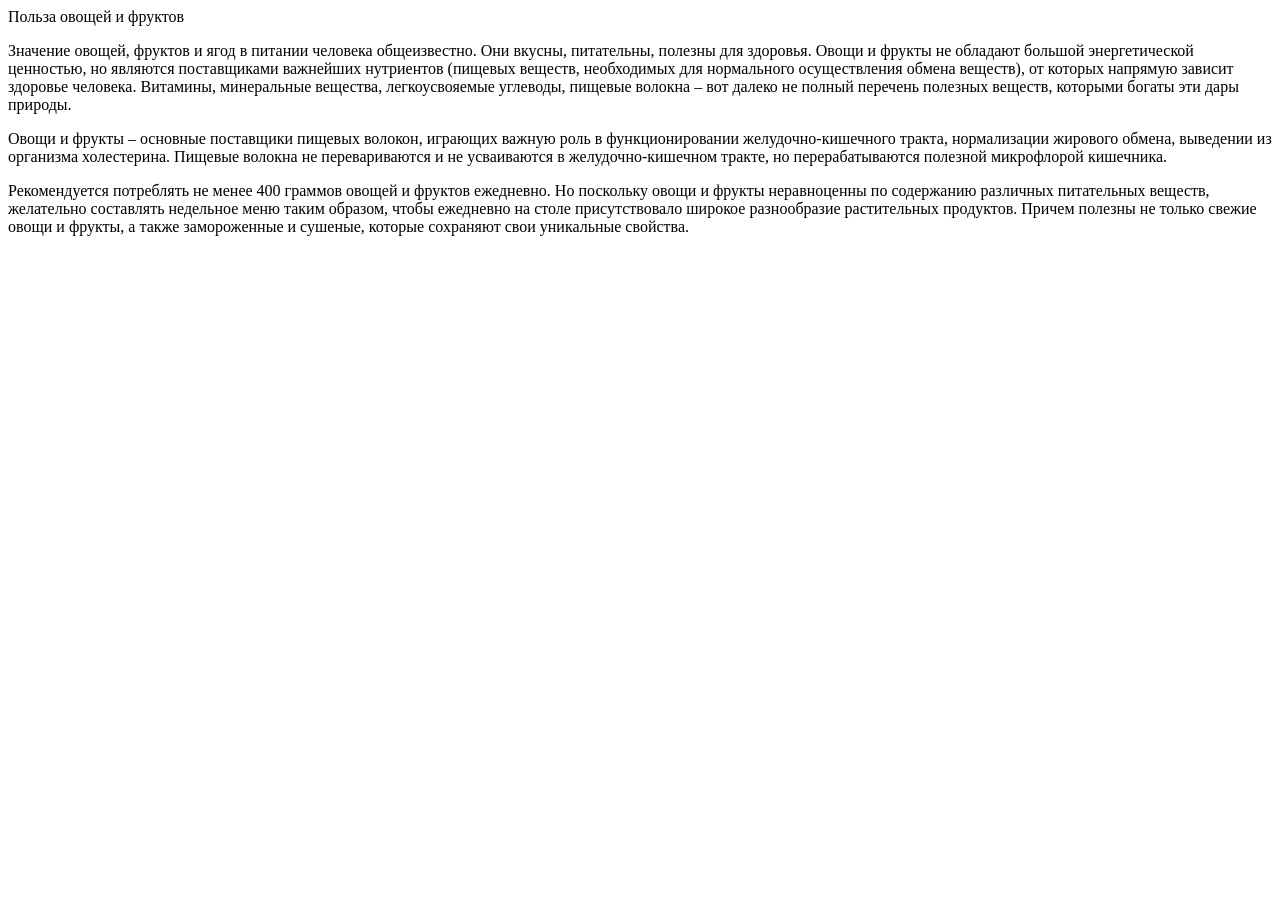
==== Lab2/index.html @ eddd7ea4 "update: init lr2 && fix lr1 link" ====
<!DOCTYPE html>
<html lang="ru">
<head>
	<meta charset="UTF-8">
	<meta name="viewport" content="width=device-width, initial-scale=1.0">
	<title>Лабораторная работа 2</title>
</head>
<body>
    Польза овощей и фруктов

    <p>
        Значение овощей, фруктов и ягод в питании человека общеизвестно. Они вкусны, питательны, полезны для здоровья. Овощи и фрукты не обладают большой энергетической ценностью, но являются поставщиками важнейших нутриентов (пищевых веществ, необходимых для нормального осуществления обмена веществ), от которых напрямую зависит здоровье человека. Витамины, минеральные вещества, легкоусвояемые углеводы, пищевые волокна – вот далеко не полный перечень полезных веществ, которыми богаты эти дары природы.
    </p>
    <p>
        Овощи и фрукты – основные поставщики пищевых волокон, играющих важную роль в функционировании желудочно-кишечного тракта, нормализации жирового обмена, выведении из организма холестерина. Пищевые волокна не перевариваются и не усваиваются в желудочно-кишечном тракте, но перерабатываются полезной микрофлорой кишечника.
    </p>
    <p>
        Рекомендуется потреблять не менее 400 граммов овощей и фруктов ежедневно. Но поскольку овощи и фрукты неравноценны по содержанию различных питательных веществ, желательно составлять недельное меню таким образом, чтобы ежедневно на столе присутствовало широкое разнообразие растительных продуктов. Причем полезны не только свежие овощи и фрукты, а также замороженные и сушеные, которые сохраняют свои уникальные свойства.
    </p>
</body>
</html>
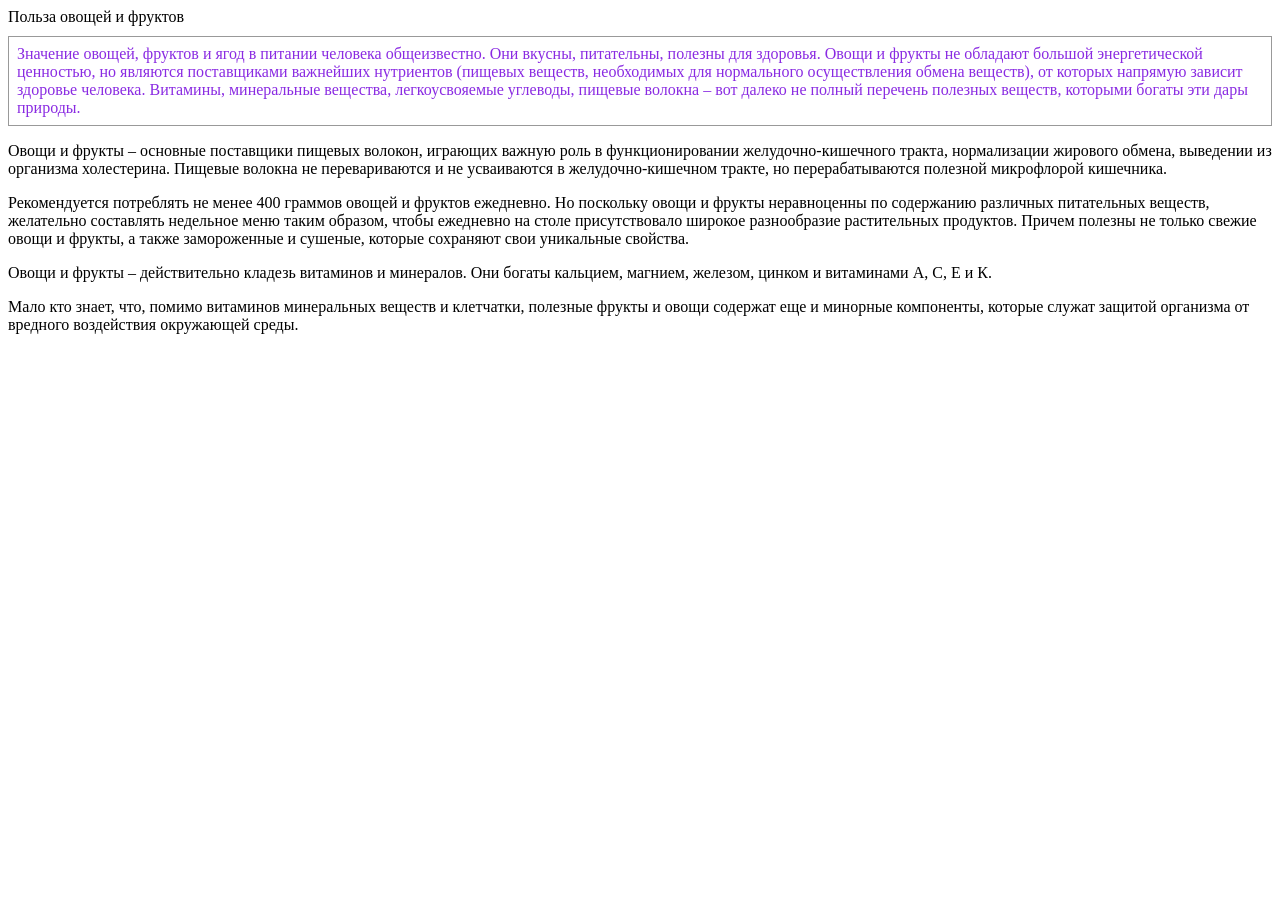
==== commit b4701d3a: "style: added css style 1var" ====
--- a/Lab2/index.html
+++ b/Lab2/index.html
@@ -3,12 +3,12 @@
 <head>
 	<meta charset="UTF-8">
 	<meta name="viewport" content="width=device-width, initial-scale=1.0">
-	<title>Лабораторная работа 2</title>
+	<title>Лабораторная работа №2</title>
 </head>
 <body>
     Польза овощей и фруктов
 
-    <p>
+    <p style="margin: 10px 0; padding: 8px; border: 1px solid #999; color: blueviolet;">
         Значение овощей, фруктов и ягод в питании человека общеизвестно. Они вкусны, питательны, полезны для здоровья. Овощи и фрукты не обладают большой энергетической ценностью, но являются поставщиками важнейших нутриентов (пищевых веществ, необходимых для нормального осуществления обмена веществ), от которых напрямую зависит здоровье человека. Витамины, минеральные вещества, легкоусвояемые углеводы, пищевые волокна – вот далеко не полный перечень полезных веществ, которыми богаты эти дары природы.
     </p>
     <p>
@@ -17,5 +17,12 @@
     <p>
         Рекомендуется потреблять не менее 400 граммов овощей и фруктов ежедневно. Но поскольку овощи и фрукты неравноценны по содержанию различных питательных веществ, желательно составлять недельное меню таким образом, чтобы ежедневно на столе присутствовало широкое разнообразие растительных продуктов. Причем полезны не только свежие овощи и фрукты, а также замороженные и сушеные, которые сохраняют свои уникальные свойства.
     </p>
+
+    <div>
+        Овощи и фрукты – действительно кладезь витаминов и минералов. Они богаты кальцием, магнием, железом, цинком и витаминами А, С, Е и К.
+    </div>
+    <p>
+        Мало кто знает, что, помимо витаминов минеральных веществ и клетчатки, полезные фрукты и овощи содержат еще и минорные компоненты, которые служат защитой организма от вредного воздействия окружающей среды.
+    </p>
 </body>
 </html>
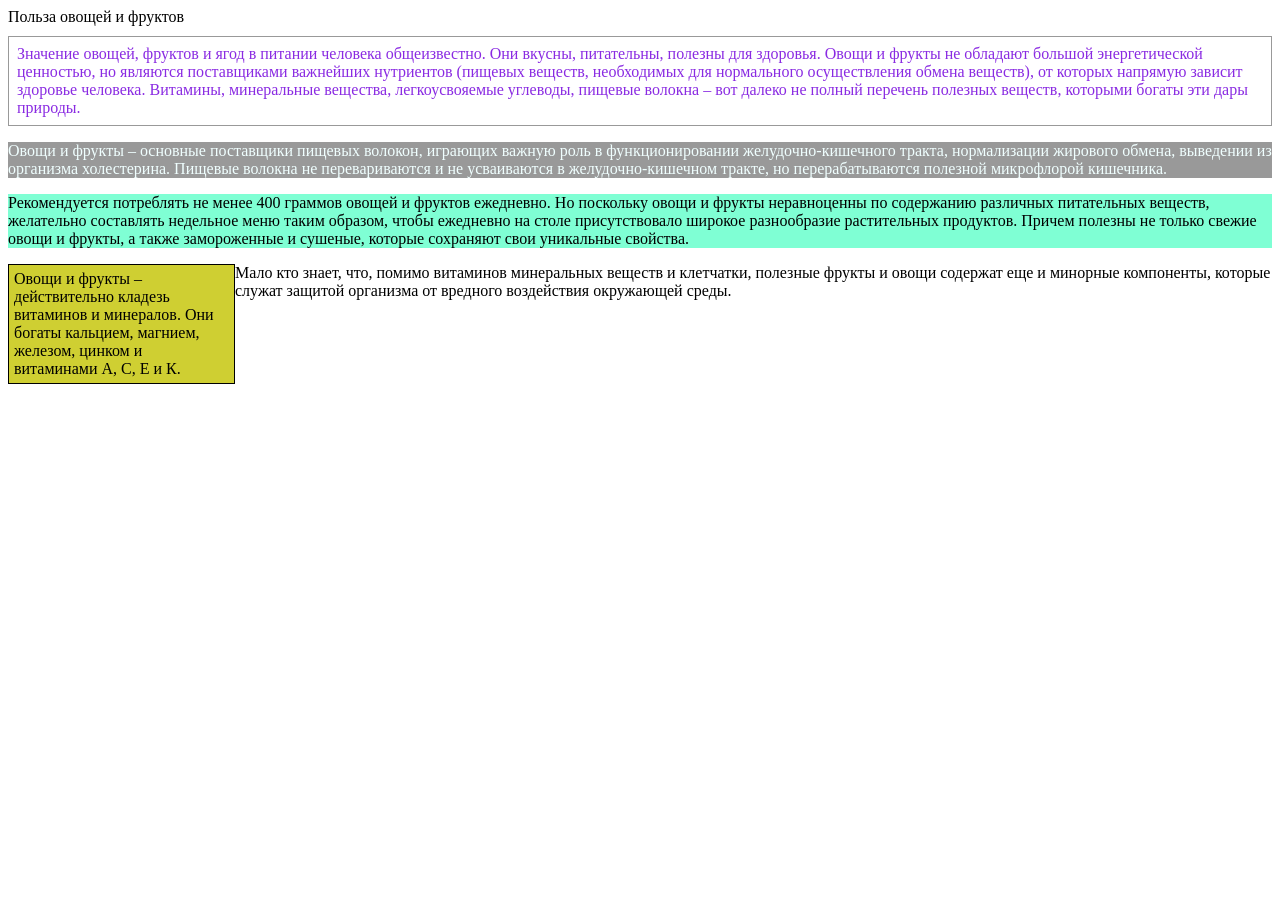
==== commit 485bd84c: "style: added css style block 2var" ====
--- a/Lab2/index.html
+++ b/Lab2/index.html
@@ -4,6 +4,20 @@
 	<meta charset="UTF-8">
 	<meta name="viewport" content="width=device-width, initial-scale=1.0">
 	<title>Лабораторная работа №2</title>
+    <style>
+        div{
+            width: 200px; background: #cfcf32; padding: 5px; padding-right: 20px;
+            border: solid 1px black; float: left;
+        }
+
+        #menu {
+        background-color: #999; color: azure;
+        }
+
+        .menu2 {
+        background-color: aquamarine; color: black;
+        }
+    </style>
 </head>
 <body>
     Польза овощей и фруктов
@@ -11,10 +25,10 @@
     <p style="margin: 10px 0; padding: 8px; border: 1px solid #999; color: blueviolet;">
         Значение овощей, фруктов и ягод в питании человека общеизвестно. Они вкусны, питательны, полезны для здоровья. Овощи и фрукты не обладают большой энергетической ценностью, но являются поставщиками важнейших нутриентов (пищевых веществ, необходимых для нормального осуществления обмена веществ), от которых напрямую зависит здоровье человека. Витамины, минеральные вещества, легкоусвояемые углеводы, пищевые волокна – вот далеко не полный перечень полезных веществ, которыми богаты эти дары природы.
     </p>
-    <p>
+    <p id="menu">
         Овощи и фрукты – основные поставщики пищевых волокон, играющих важную роль в функционировании желудочно-кишечного тракта, нормализации жирового обмена, выведении из организма холестерина. Пищевые волокна не перевариваются и не усваиваются в желудочно-кишечном тракте, но перерабатываются полезной микрофлорой кишечника.
     </p>
-    <p>
+    <p class="menu2">
         Рекомендуется потреблять не менее 400 граммов овощей и фруктов ежедневно. Но поскольку овощи и фрукты неравноценны по содержанию различных питательных веществ, желательно составлять недельное меню таким образом, чтобы ежедневно на столе присутствовало широкое разнообразие растительных продуктов. Причем полезны не только свежие овощи и фрукты, а также замороженные и сушеные, которые сохраняют свои уникальные свойства.
     </p>
 
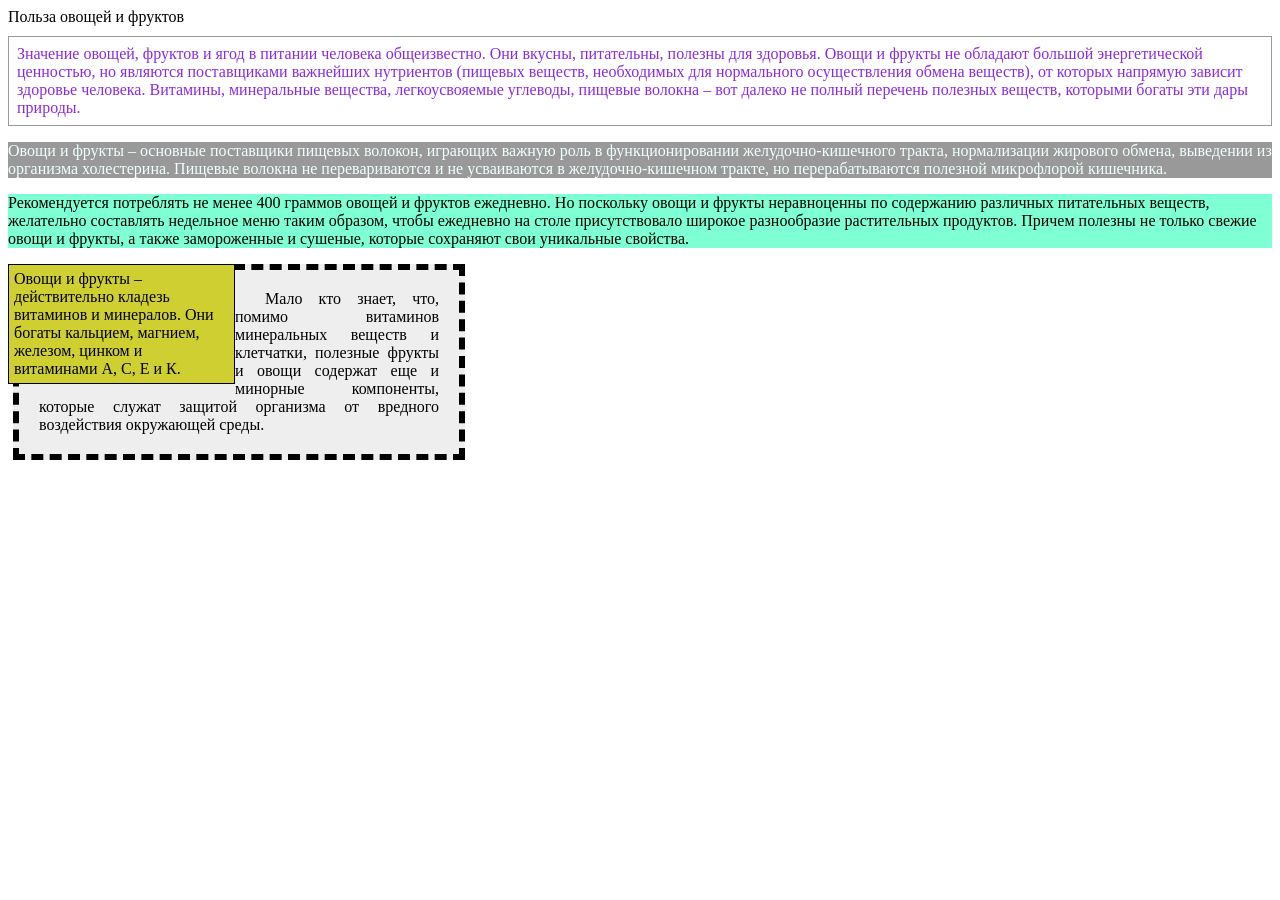
==== commit 1e6ec065: "style: added css style with .css file" ====
--- a/Lab2/index.html
+++ b/Lab2/index.html
@@ -18,6 +18,7 @@
         background-color: aquamarine; color: black;
         }
     </style>
+    <link rel="stylesheet" type="text/css" href="style.css">
 </head>
 <body>
     Польза овощей и фруктов
@@ -35,7 +36,8 @@
     <div>
         Овощи и фрукты – действительно кладезь витаминов и минералов. Они богаты кальцием, магнием, железом, цинком и витаминами А, С, Е и К.
     </div>
-    <p>
+
+    <p class="paragr">
         Мало кто знает, что, помимо витаминов минеральных веществ и клетчатки, полезные фрукты и овощи содержат еще и минорные компоненты, которые служат защитой организма от вредного воздействия окружающей среды.
     </p>
 </body>
--- a/Lab2/style.css
+++ b/Lab2/style.css
@@ -0,0 +1,12 @@
+.paragr {
+    margin:5px;
+    padding:20px;
+    background-color:#eee;
+    border-style:dashed;
+    border-width:6px;
+    text-align:justify;
+    text-indent:30px;
+    top: 40px;
+    left: 210px;
+    width: 400px;
+}
